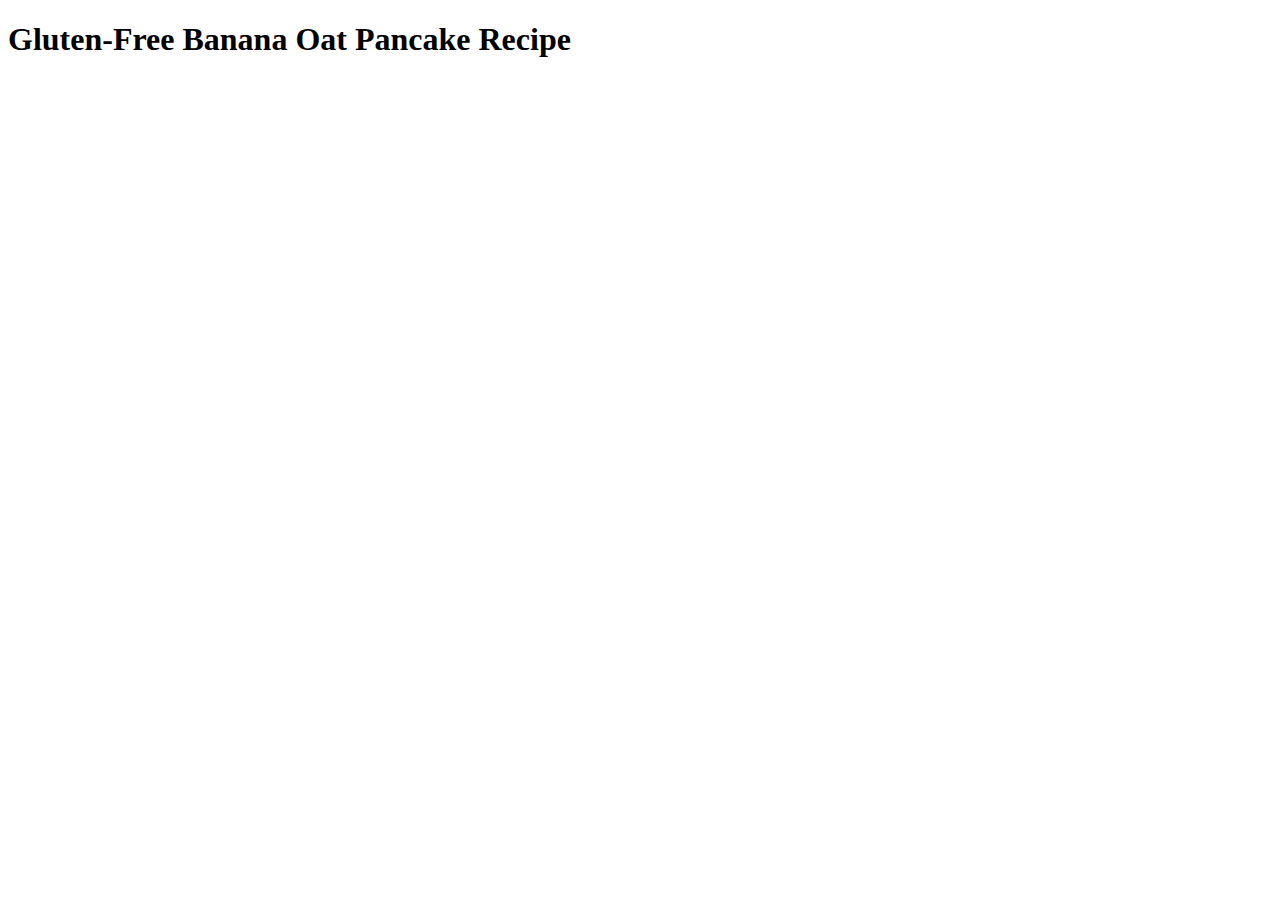
==== recipes/banana-oat-pancakes.html @ 05a89791 "Add title and heading to banana-oat-pancakes.html" ====
<!DOCTYPE html>
<html lang="en">
  <head>
    <meta charset="UTF-8">
    <title>Gluten-Free Banana Oat Pancake Recipe</title>
  </head>

  <body>
    <h1>Gluten-Free Banana Oat Pancake Recipe</h1>
  </body>
</html>
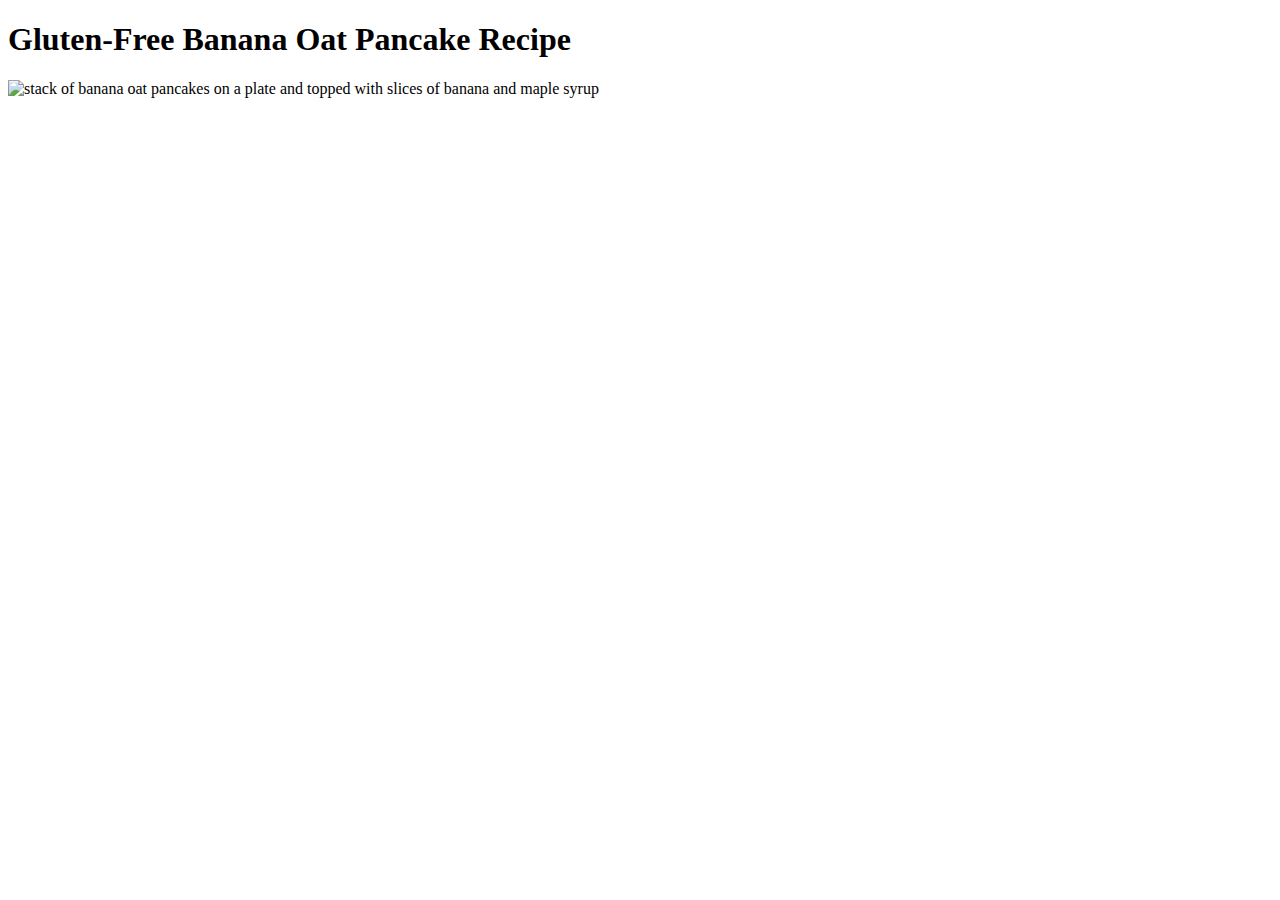
==== commit 68609faf: "Add image and alt to banana-oat-pancakes.html" ====
--- a/recipes/banana-oat-pancakes.html
+++ b/recipes/banana-oat-pancakes.html
@@ -7,5 +7,8 @@
 
   <body>
     <h1>Gluten-Free Banana Oat Pancake Recipe</h1>
+
+    <img src="https://kaynutrition.com/wp-content/uploads/2021/03/banana-oatmeal-pancakes.jpg" alt="stack of banana oat pancakes on a plate and topped with slices of banana and maple syrup">
+    
   </body>
 </html>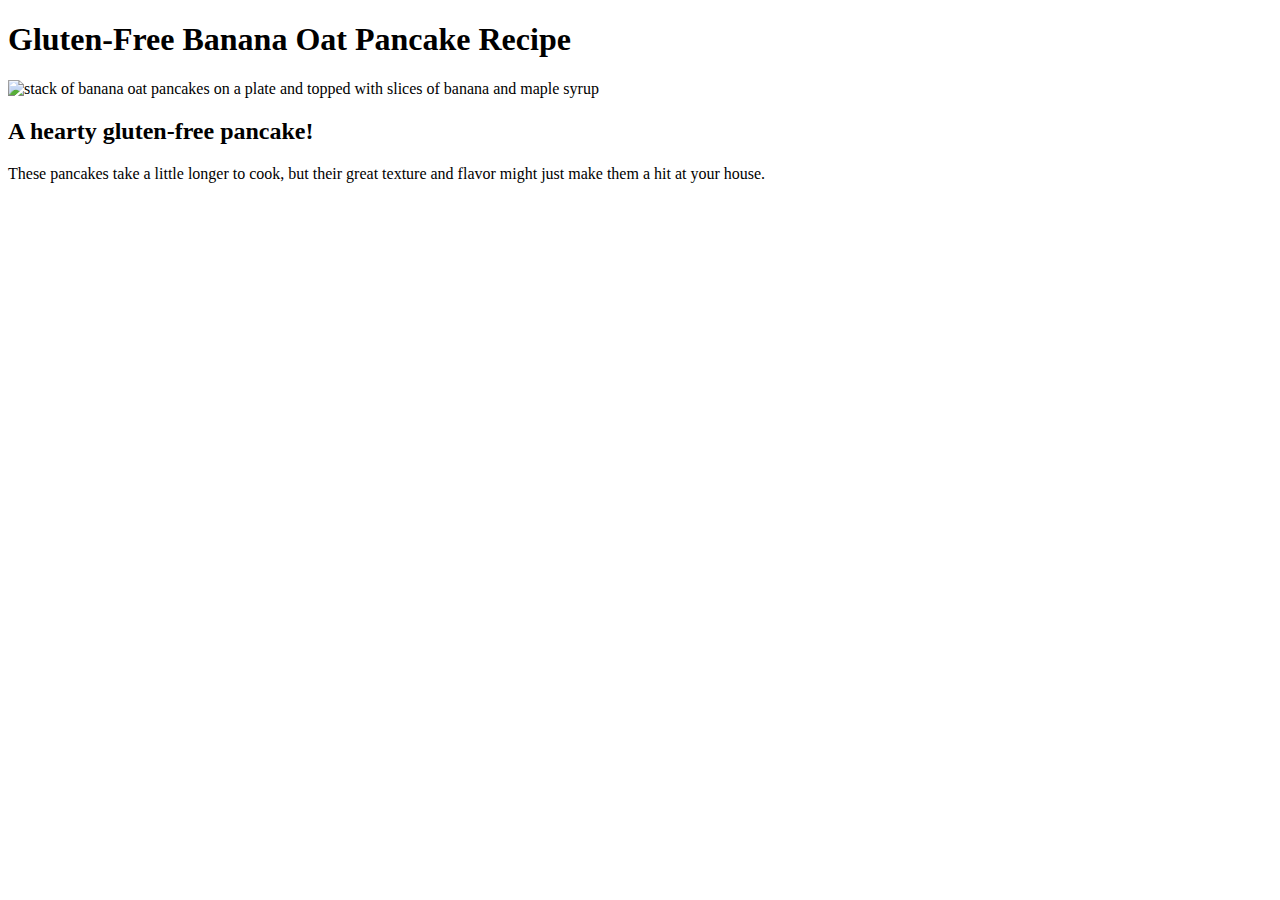
==== commit c1341024: "Add description" ====
--- a/recipes/banana-oat-pancakes.html
+++ b/recipes/banana-oat-pancakes.html
@@ -8,7 +8,12 @@
   <body>
     <h1>Gluten-Free Banana Oat Pancake Recipe</h1>
 
-    <img src="https://kaynutrition.com/wp-content/uploads/2021/03/banana-oatmeal-pancakes.jpg" alt="stack of banana oat pancakes on a plate and topped with slices of banana and maple syrup">
+    <img src="https://kaynutrition.com/wp-content/uploads/2021/03/banana-oatmeal-pancakes.jpg" alt="stack of banana oat pancakes on a plate and topped with slices of banana and maple syrup" width="500">
+
+    <h2>A hearty gluten-free pancake!</h2>
+
+    <p>These pancakes take a little longer to cook, but their great texture and flavor might just make them a hit at your house.</p>
+
     
   </body>
 </html>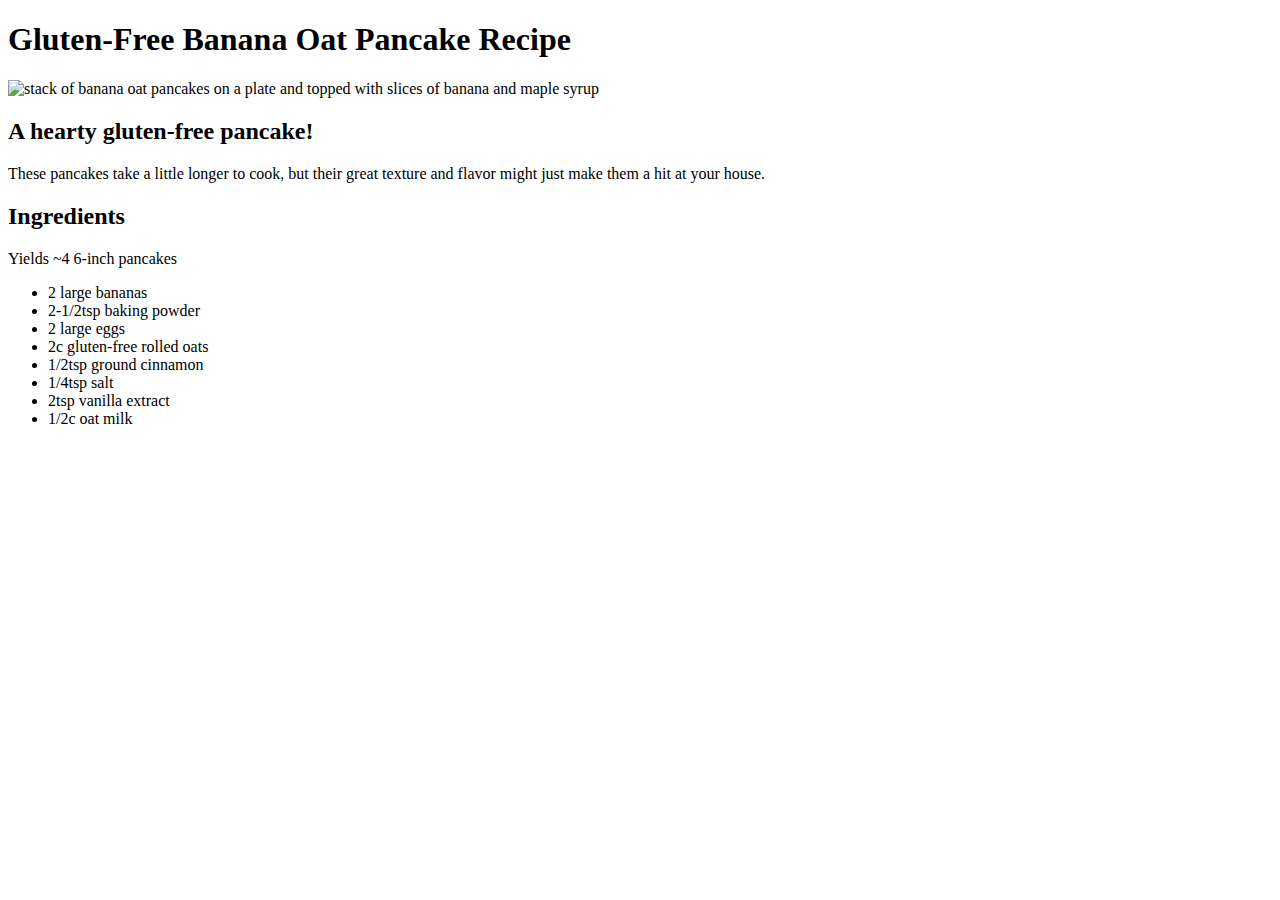
==== commit 047c95b6: "Add ingredients heading and list" ====
--- a/recipes/banana-oat-pancakes.html
+++ b/recipes/banana-oat-pancakes.html
@@ -14,6 +14,19 @@
 
     <p>These pancakes take a little longer to cook, but their great texture and flavor might just make them a hit at your house.</p>
 
-    
+    <h2>Ingredients</h2>
+
+    <p>Yields ~4 6-inch pancakes</p>
+
+    <ul>
+      <li>2 large bananas</li>
+      <li>2-1/2tsp baking powder</li>
+      <li>2 large eggs</li>
+      <li>2c gluten-free rolled oats</li>
+      <li>1/2tsp ground cinnamon</li>
+      <li>1/4tsp salt</li>
+      <li>2tsp vanilla extract</li>
+      <li>1/2c oat milk</li> 
+    </ul>
   </body>
 </html>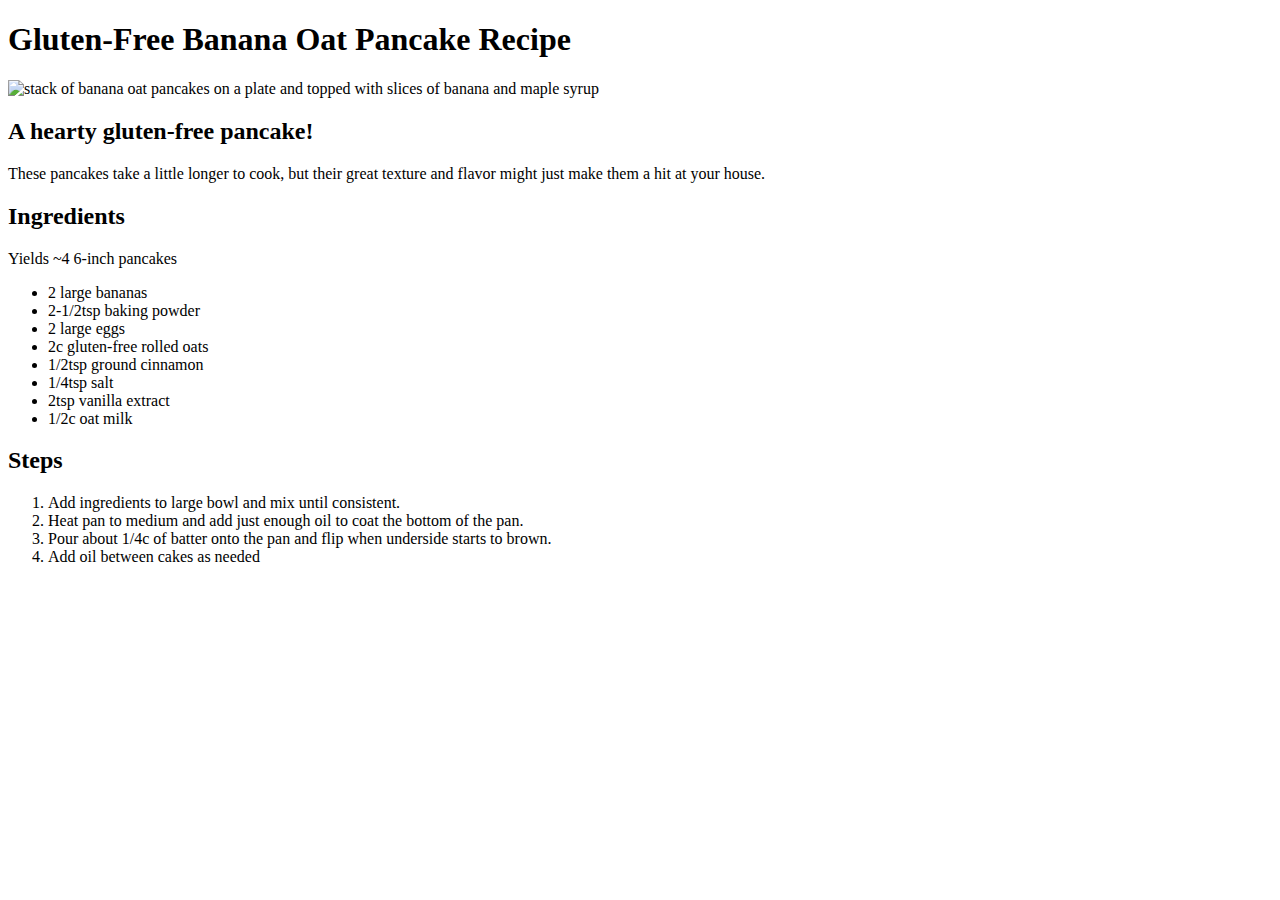
==== commit 402d5a7e: "Add steps heading and list" ====
--- a/recipes/banana-oat-pancakes.html
+++ b/recipes/banana-oat-pancakes.html
@@ -28,5 +28,14 @@
       <li>2tsp vanilla extract</li>
       <li>1/2c oat milk</li> 
     </ul>
+
+    <h2>Steps</h2>
+
+    <ol>
+      <li>Add ingredients to large bowl and mix until consistent.</li>
+      <li>Heat pan to medium and add just enough oil to coat the bottom of the pan.</li>
+      <li>Pour about 1/4c of batter onto the pan and flip when underside starts to brown.</li>
+      <li>Add oil between cakes as needed</li>
+    </ol>
   </body>
 </html>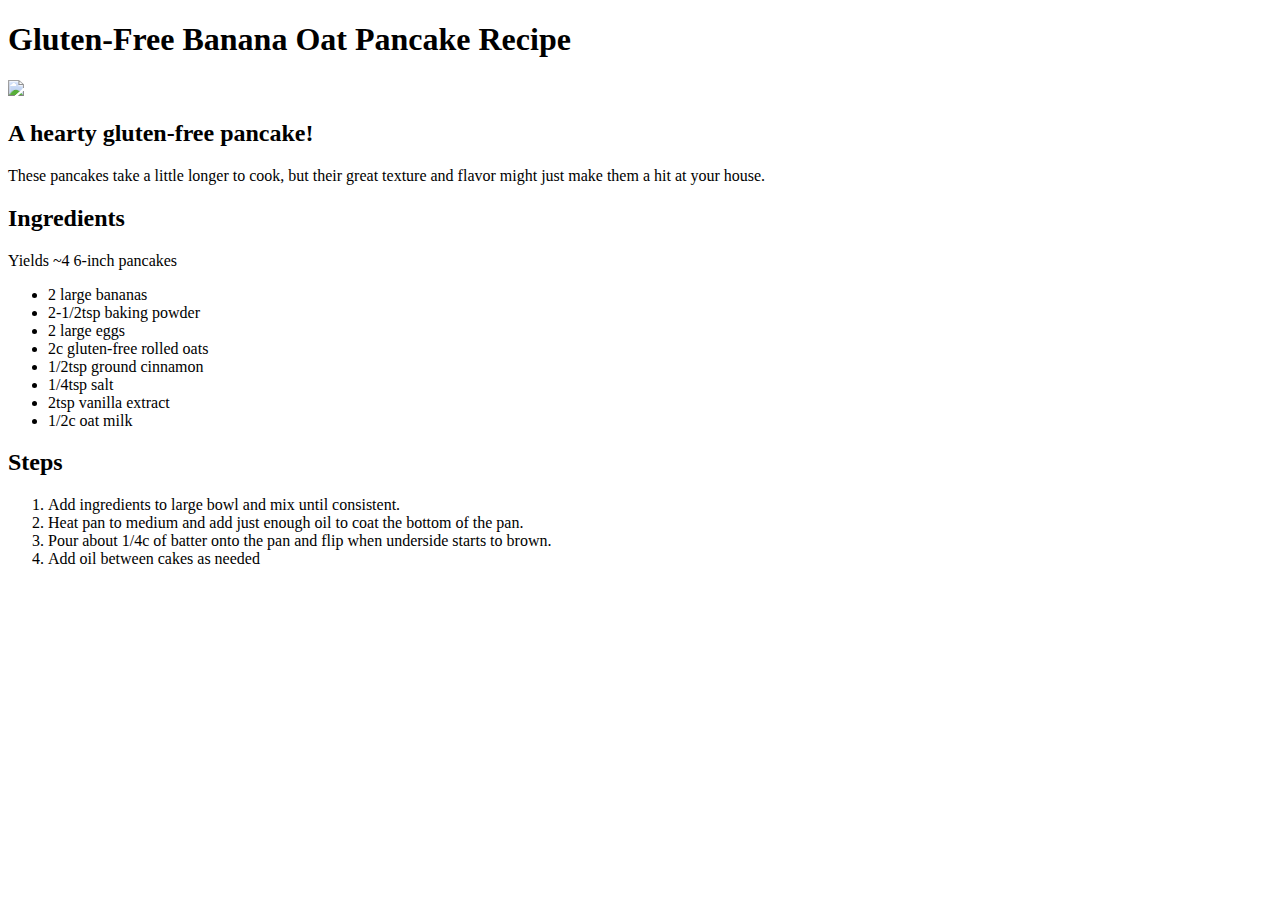
==== commit 7284c695: "Update images/ image links" ====
--- a/recipes/banana-oat-pancakes.html
+++ b/recipes/banana-oat-pancakes.html
@@ -8,7 +8,7 @@
   <body>
     <h1>Gluten-Free Banana Oat Pancake Recipe</h1>
 
-    <img src="https://kaynutrition.com/wp-content/uploads/2021/03/banana-oatmeal-pancakes.jpg" alt="stack of banana oat pancakes on a plate and topped with slices of banana and maple syrup" width="500">
+    <img src="../images/berries-1869421_1920.jpg" width="500">
 
     <h2>A hearty gluten-free pancake!</h2>
 
